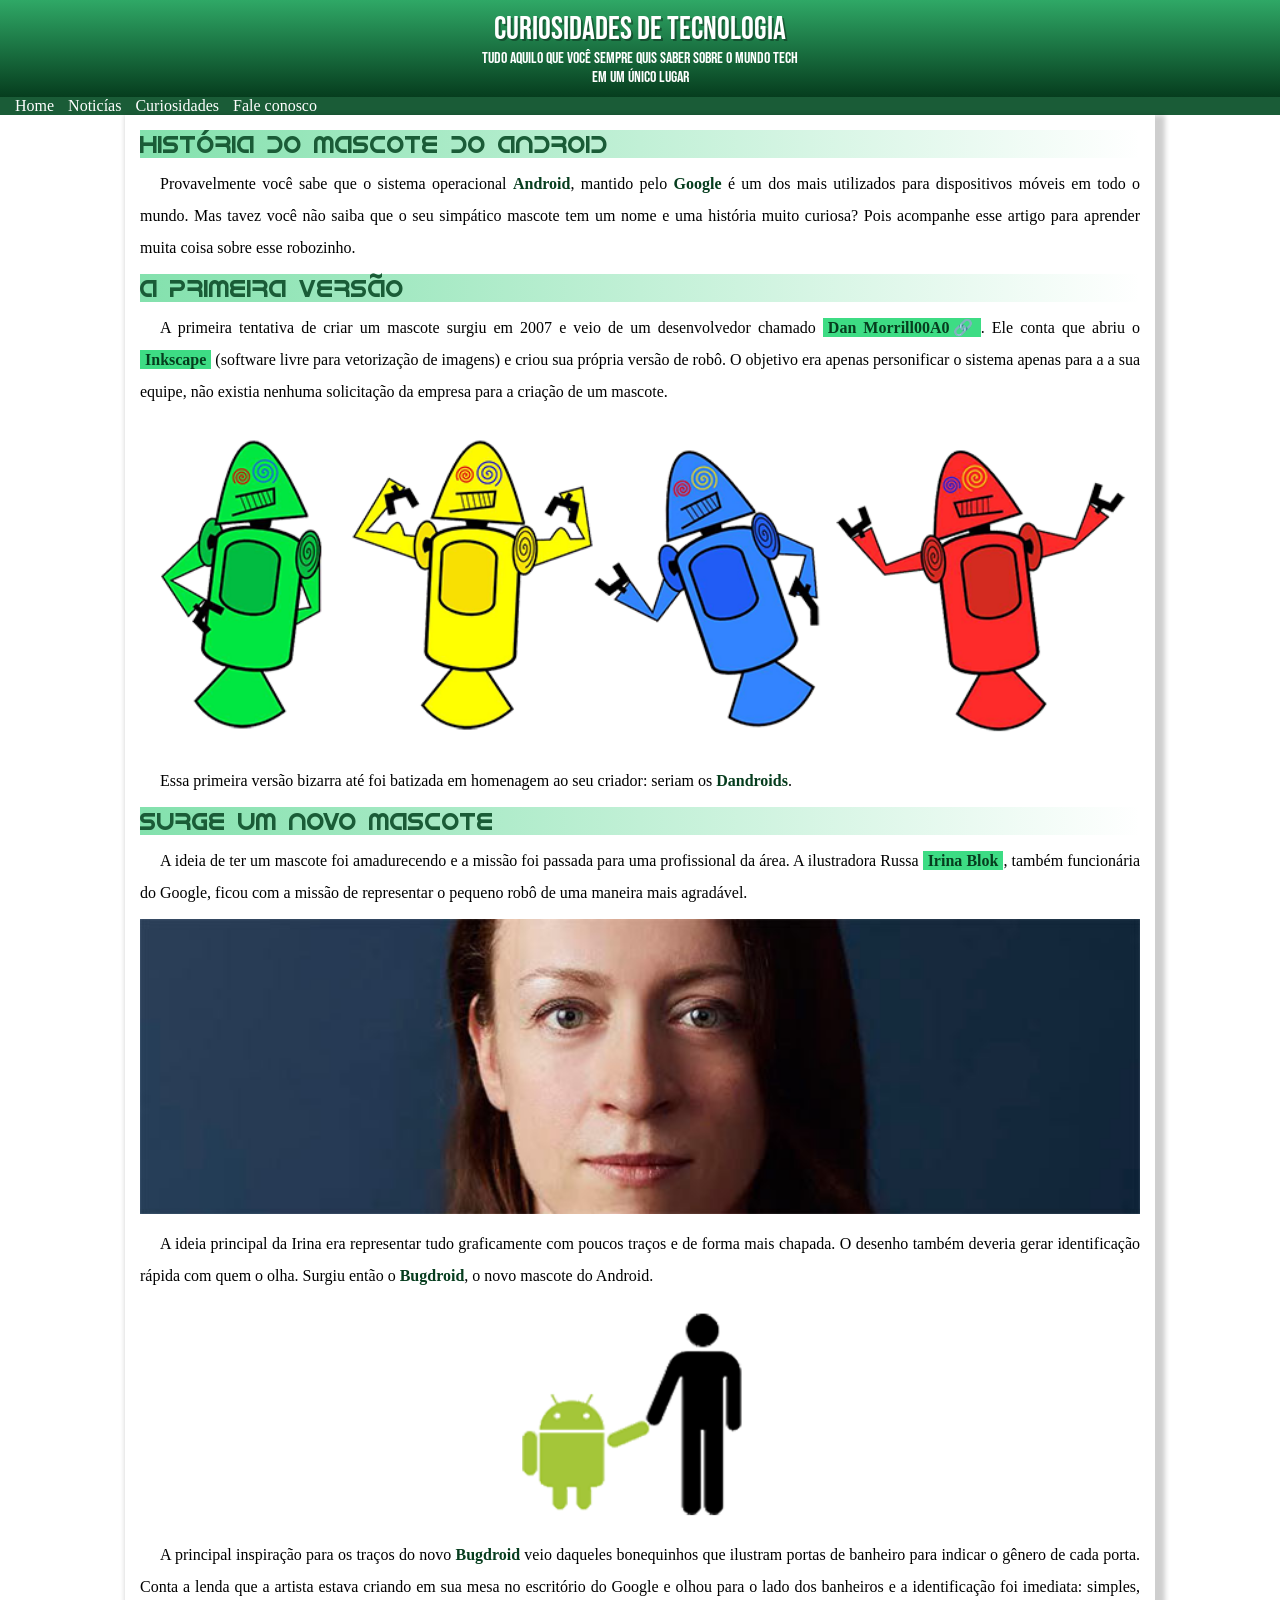
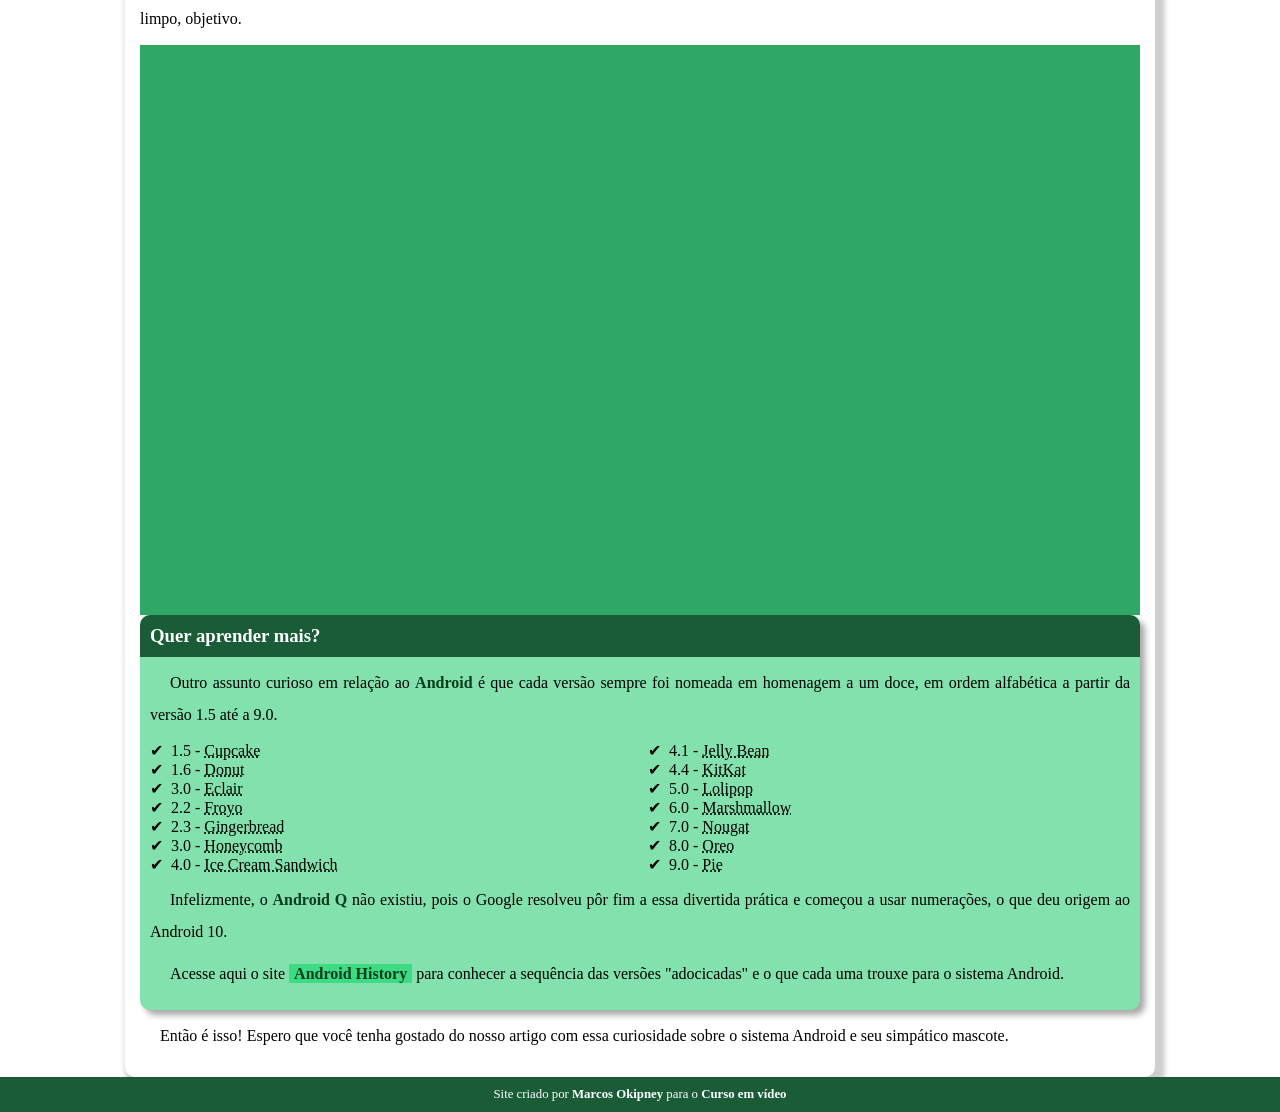
==== index.html @ 737d2715 "alteração no index" ====
<!DOCTYPE html>
<html lang="en">
<head>
    <meta charset="UTF-8">
    <meta http-equiv="X-UA-Compatible" content="IE=edge">
    <meta name="viewport" content="width=device-width, initial-scale=1.0">
    <title>Tecnologia</title>
    <link rel="stylesheet" href="style.css">
    <link rel="shortcut icon" href="pacote-projeto-d010/imagens/favicon.ico">

</head>
<body>
    <header>
            <h1>Curiosidades de Tecnologia</h1>
            <p>Tudo aquilo que você sempre quis saber sobre o mundo Tech<br>em um único lugar</p>
    </header>
            
        <nav>
            <a href="#">Home</a>
            <a href="#">Noticías</a>
            <a href="#">Curiosidades</a>
            <a href="#">Fale conosco</a>
        </nav>
    
    <main> 
        <section>
            <article>
                <h2>História do Mascote do Android</h1>

                        <p>Provavelmente você sabe que o sistema operacional <strong>Android</strong>, mantido pelo <strong>Google</strong> é um dos mais utilizados para dispositivos móveis em todo o mundo. Mas tavez você não saiba que o seu simpático mascote tem um nome e uma história muito curiosa? Pois acompanhe esse artigo para aprender muita coisa sobre esse robozinho.</p>

                        <h2>A primeira versão</h2>

                        <p>A primeira tentativa de criar um mascote surgiu em 2007 e veio de um desenvolvedor chamado <a href="https://androidcommunity.com/dan-morrill-shows-us-the-android-mascot-that-almost-was-20130103/" target="blanck" class="externo">Dan Morrill</a>. Ele conta que abriu o <a href="https://inkscape.org/pt-br/" target="blank">Inkscape</a> (software livre para vetorização de imagens) e criou sua própria versão de robô. O objetivo era apenas personificar o sistema apenas para a a sua equipe, não existia nenhuma solicitação da empresa para a criação de um mascote.
                    </p>
                    <picture>
                        <source media="(max-width: 600px)" srcset="imagens/dan-droids-pq.png">
                        <img src="imagens/dan-droids.png" alt="">
                    </picture>

                        <p>Essa primeira versão bizarra até foi batizada em homenagem ao seu criador: seriam os <strong>Dandroids</strong>.</p>

                        <h2>Surge um novo mascote</h2>

                        <p>A ideia de ter um mascote foi amadurecendo e a missão foi passada para uma profissional da área. A ilustradora Russa <a href="https://www.irinablok.com/" target="blank">Irina Blok</a>, também funcionária do Google, ficou com a missão de representar o pequeno robô de uma maneira mais agradável.
                        </p>

                    <picture>

                        <source media="(max-width: 400px)" srcset="imagens/irina-blok-pq.jpg">
                        <img src="imagens/irina-blok.jpg" alt="Foto de Irina Blok, criatura da logo do android">

                    </picture>

                        <p>A ideia principal da Irina era representar tudo graficamente com poucos traços e de forma mais chapada. O desenho também deveria gerar identificação rápida com quem o olha. Surgiu então o <strong>Bugdroid</strong>, o novo mascote do Android.
                    </p>

                    
                    <img  src="imagens/bugdroid.png" class="pequena" alt="">
                    

                    <p>A principal inspiração para os traços do novo <strong>Bugdroid</strong> veio daqueles bonequinhos que ilustram portas de banheiro para indicar o gênero de cada porta. Conta a lenda que a artista estava criando em sua mesa no escritório do Google e olhou para o lado dos banheiros e a identificação foi imediata: simples, limpo, objetivo.</p>

                    <div class="video">
                        <iframe width="750" height="425" src="https://www.youtube.com/embed/l2UDgpLz20M" title="YouTube video player" frameborder="0" allow="accelerometer; autoplay; clipboard-write; encrypted-media; gyroscope; picture-in-picture; web-share" allowfullscreen></iframe>
                    </div>
            </article>
                <aside>

                    <h3>Quer aprender mais? </h3>

                    <p>Outro assunto curioso em relação ao <strong>Android</strong> é que cada versão sempre foi nomeada em homenagem a um doce, em ordem alfabética a partir da versão 1.5 até a 9.0.
                    </p>
                    <ul>
                        <li>1.5 - <abbr title="Bolo de Copo">Cupcake</abbr></li>
                        <li>1.6 - <abbr title="Rosquinha">Donut</abbr></li>
                        <li>3.0 - <abbr title="Bomba">Eclair</abbr></li>
                        <li>2.2 - <abbr title="Iogurte Congelado">Froyo</abbr></li>
                        <li>2.3 - <abbr title="Biscoito de Gengibre">Gingerbread</abbr></li>
                        <li>3.0 - <abbr title="Favo de Mel">Honeycomb</abbr></li>
                        <li>4.0 - <abbr title="Sanduíche de sorvete">Ice Cream Sandwich</abbr></li>
                        <li>4.1 - <abbr title="Jujuba">Jelly Bean</abbr></li>
                        <li>4.4 - <abbr title="KitKat">KitKat</abbr></li>
                        <li>5.0 - <abbr title="Pirulito">Lolipop</abbr></li>
                        <li>6.0 - <abbr title="Marshmallow">Marshmallow</abbr></li>
                        <li>7.0 - <abbr title="Torrone">Nougat</abbr></li>
                        <li>8.0 - <abbr title="Oreo">Oreo</abbr></li>
                        <li>9.0 - <abbr title="Torta">Pie</abbr></li>   
                    </ul>

                    <p>Infelizmente, o <strong>Android Q</strong> não existiu, pois o Google resolveu pôr fim a essa divertida prática e começou a usar numerações, o que deu origem ao Android 10.
                    </p>

                    <p>Acesse aqui o site <a href="https://www.android.com/intl/en_uk/history/" target="blank">Android History</a> para conhecer a sequência das versões "adocicadas" e o que cada uma trouxe para o sistema Android.</p>
                    
                    </aside>
                    <p>Então é isso! Espero que você tenha gostado do nosso artigo com essa curiosidade sobre o sistema Android e seu simpático mascote.</p>
                
        </section>
    </main>
    <footer>

        <p>Site criado por <a href="https://github.com/Maverick40404" target="blank">Marcos Okipney</a> para o <a href="https://www.cursoemvideo.com/" target="blank">Curso em vídeo</a></p>

    </footer>
</body>
</html>
---- style.css ----
@charset "utf-8";

@import url('https://fonts.googleapis.com/css2?family=Bebas+Neue&display=swap');

@font-face {
    font-family: 'Android';
    src: url(fontes/idroid.otf) format('opentype');
    font-weight: normal;
}

/* VARIAVEL EM CSS*/

:root {
    --cor0:#c5ebd6;
    --cor1:#83e1ad;
    --cor2:#3ddc84;
    --cor3:#2fa866;
    --cor4:#1a5c37;
    --cor5:#063d1e; 

    --fonte-padrao: Arial, Verdana, Helvetica, sans-serif;
    --fonte-destaque: 'Bebas Neue', cursive;
    --fonte-android: 'Android', cursive;
}

/* MARGEM GLOBAL (TODOS PARAMETROS VAO OBEDECER O *) */
*{
    margin: 0px;
    padding: 0px;
}

body{
    background-color: var(--cor0)
    font-family: var(--fonte-padrao)
    margin:10px ;
}

a.externo::after {
    content: '00A0\1F517';
}

header {
    text-align: center;
    color: white;
    font-family: var(--fonte-destaque);
    background-image: linear-gradient(to bottom, var(--cor3), var(--cor5));
    padding: 10px 2px;
}

nav {
    background-color: var(--cor4);
    padding-left: 10px;
}

nav a {
    color: white;
    text-align: left;
    text-decoration: none;
    font-weight: normal;
    border-radius: 3px;
    padding: 5px;
    transition-duration: 0.4s;
}

nav > :hover {
    background-color: var(--cor2);
    color: var(--cor5);
}

main {
    background-color: white;
    border-bottom-left-radius: 10px;
    border-bottom-right-radius: 10px;
    box-shadow: 5px 5px 5px 5px rgba(0, 0, 0, 0.193);
    max-width: 1000px;
    min-width: 300px;
    margin: auto;
    padding: 15px   
}

main img {
    width: 100%;
}

main p {
    margin: 10px 0px;
    text-align: justify;
    text-indent: 20px;
    font-size: 1em;
    line-height: 2em;
    
}

main img.pequena {
    max-width: 350px;
    display: block;
    margin: auto;
}

main strong {
    color: var(--cor5);
    font-weight: bold;
}

main a {
    text-decoration: none;
    font-weight: bold;
    color: var(--cor5);
    background-color: var(--cor2);
    padding: 1px 5px;
}

main a:hover {
    text-decoration: underline;
    color: var(--cor4);
}

h1 {
    font-family: var(--fonte-destaque), Verdana, sans-serif;
    font-size: normal;
    font-weight: normal;
    text-shadow: 2px 2px rgba(0, 0, 0, 0.341);
}  
      
h2 {
    font-family: var(--fonte-android);
    font-weight: normal;
    color: var(--cor4);
    background-image: linear-gradient(to right, var(--cor1), transparent);
}
 
a {
    color: var(--cor3);
}



article {
    margin: auto;
}

#robozinho {
    text-align: center;
    background-color: white;
}
div.video {
   background-color: var(--cor3); 
   margin: 0px -20 30px -20px;
   padding: 20px;
   padding-bottom: 55%;
   position: relative;
}

div.video > iframe {
    position: absolute;
    top: 5%;
    left: 5%;
    width: 90%;
    height: 90%;
}
aside {
    background-color: var(--cor1);
    padding: 10px;
    border-radius: 10px;
    box-shadow: 5px 5px 6px rgba(0, 0, 0, 0.345);
}

aside > h3 {
    background-color: var(--cor4);
    color: white;
    padding: 10px;
    margin: -10px -10px 0px -10px;
    border-radius: 10px 10px 0px 0px;

}

aside ul {
    list-style-type: '\2714\00A0\00A0';
    list-style-position: inside;
    columns: 2;
}
footer {
    text-align: center;
    background-color: var(--cor4);
    color: white;
    padding: 10px;
    font-size: 0.8em;
}

footer a {
    color: white;
    font-weight: bold;
    text-decoration: none;
}

footer a:hover {
    text-decoration: underline;
    color: var(--cor1);
}
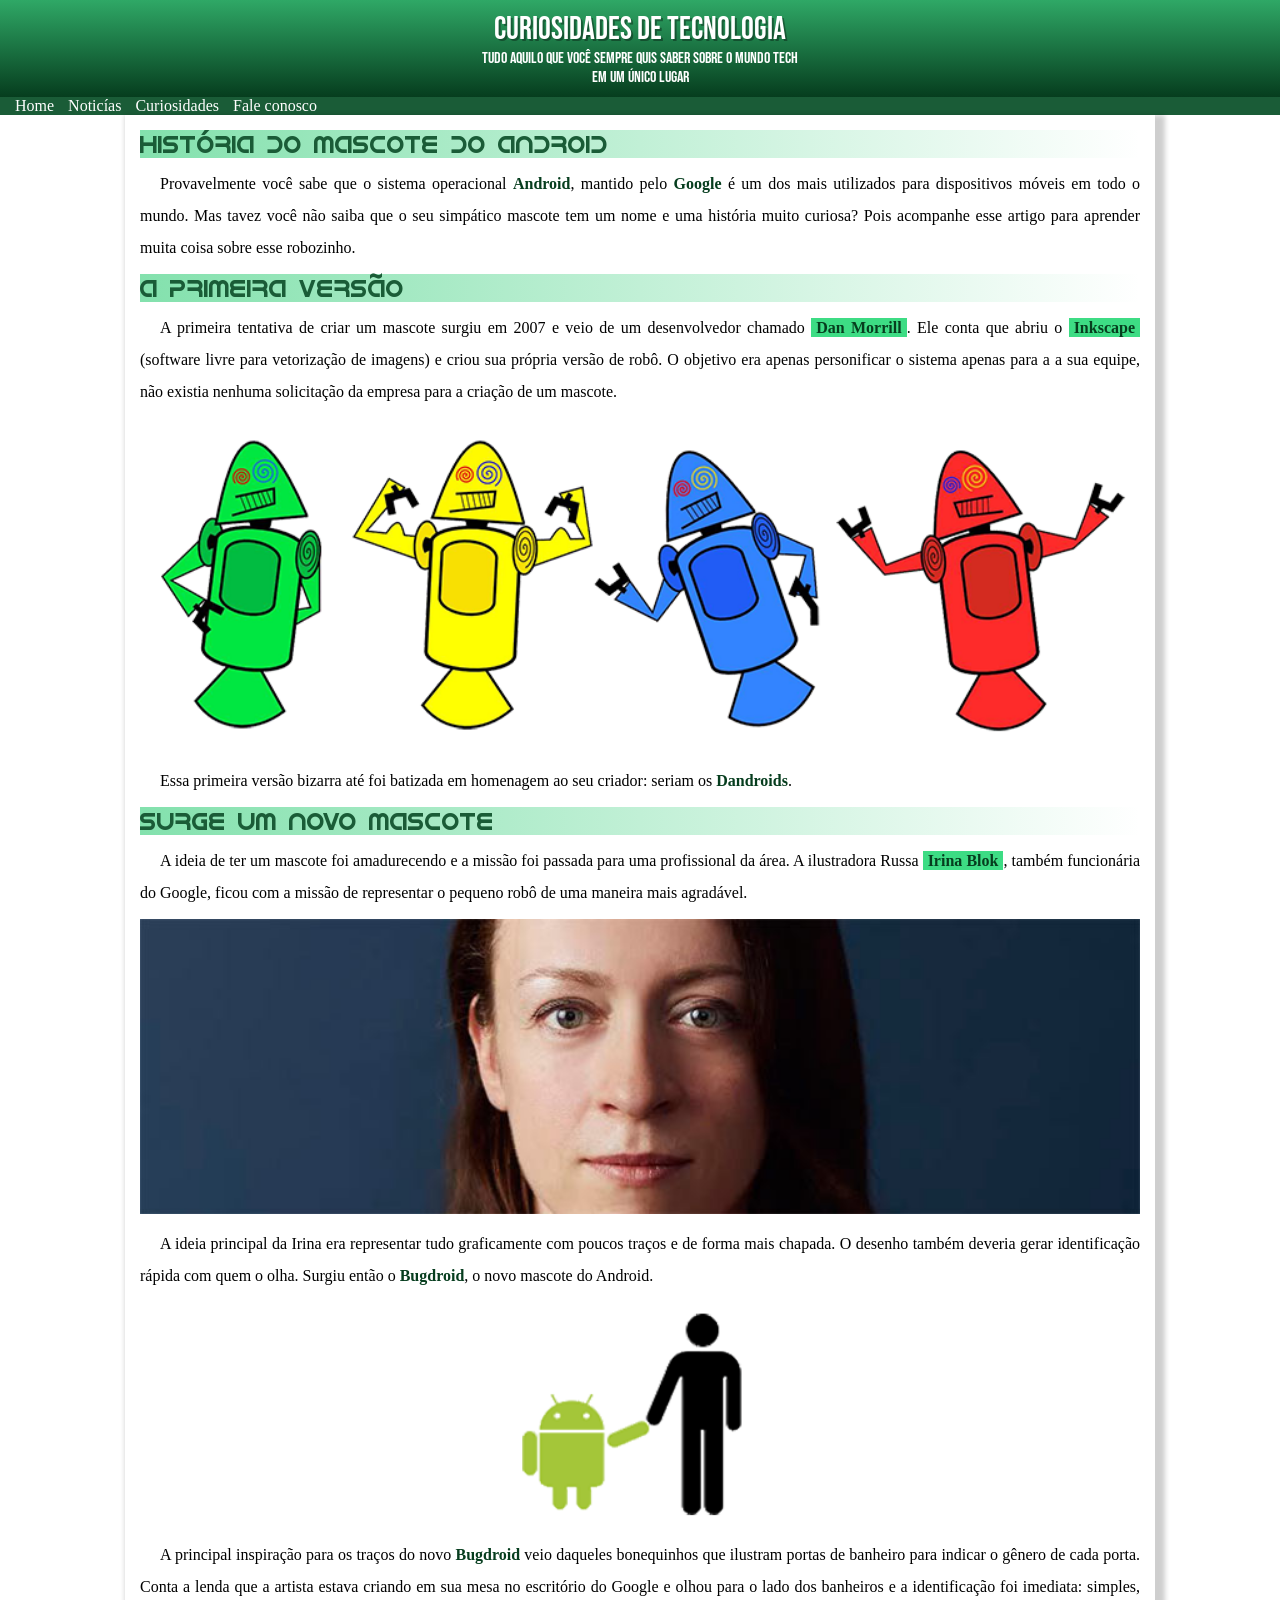
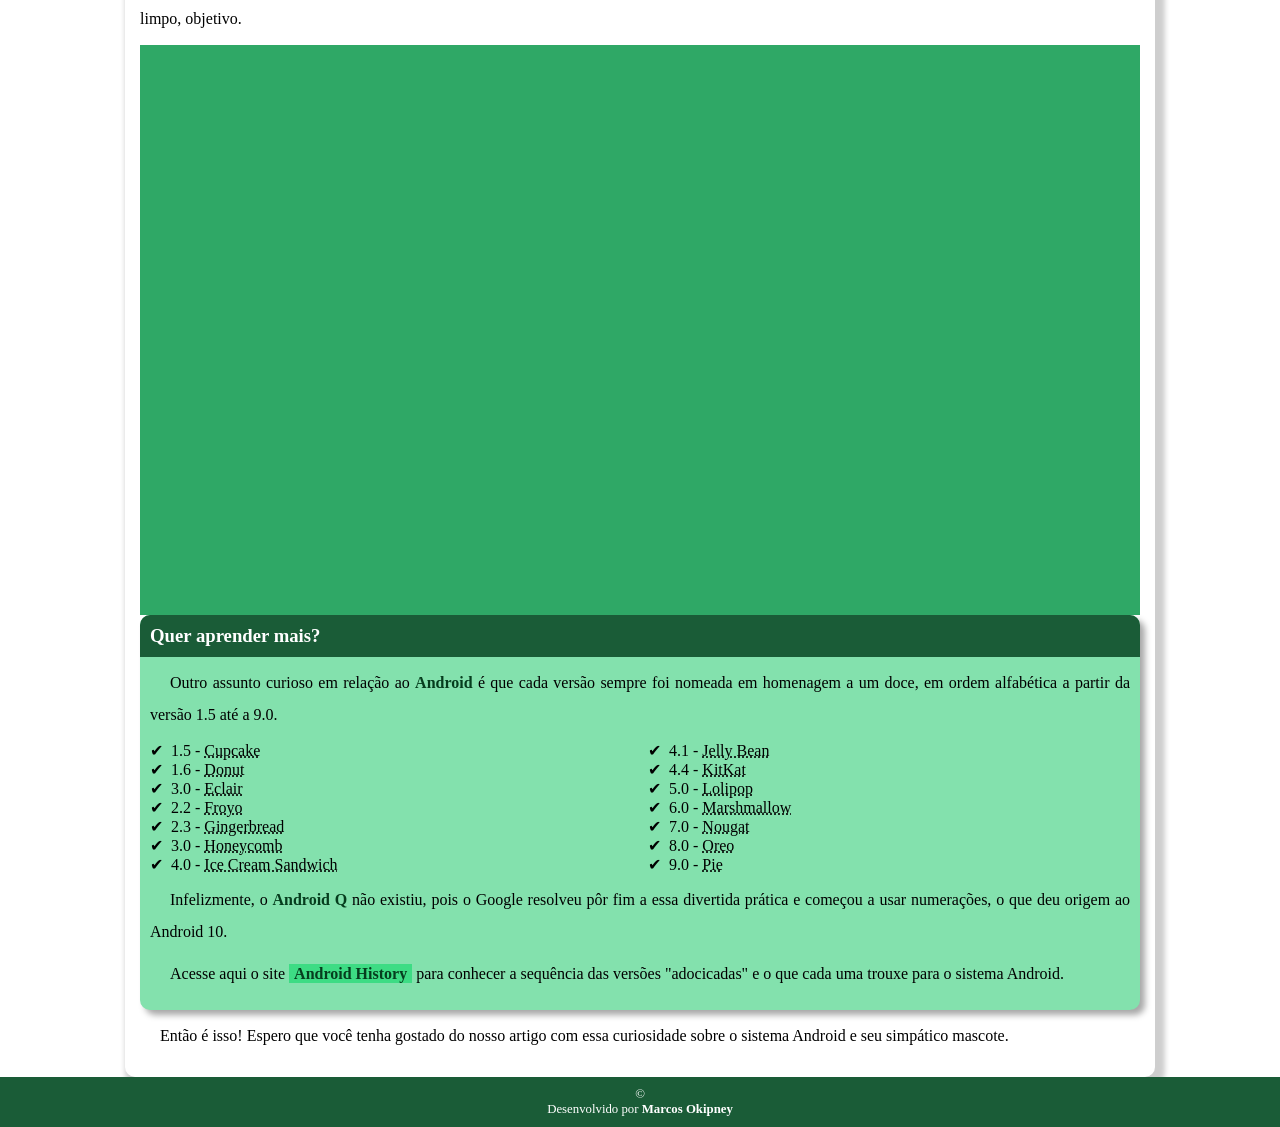
==== commit 9f1d3701: "alterando o visual" ====
--- a/index.html
+++ b/index.html
@@ -5,8 +5,10 @@
     <meta http-equiv="X-UA-Compatible" content="IE=edge">
     <meta name="viewport" content="width=device-width, initial-scale=1.0">
     <title>Tecnologia</title>
+
     <link rel="stylesheet" href="style.css">
-    <link rel="shortcut icon" href="pacote-projeto-d010/imagens/favicon.ico">
+    
+    <link rel="shortcut icon" href="imagens/favicon.ico" type="imagens/favicon.ico">
 
 </head>
 <body>
@@ -31,7 +33,7 @@
 
                         <h2>A primeira versão</h2>
 
-                        <p>A primeira tentativa de criar um mascote surgiu em 2007 e veio de um desenvolvedor chamado <a href="https://androidcommunity.com/dan-morrill-shows-us-the-android-mascot-that-almost-was-20130103/" target="blanck" class="externo">Dan Morrill</a>. Ele conta que abriu o <a href="https://inkscape.org/pt-br/" target="blank">Inkscape</a> (software livre para vetorização de imagens) e criou sua própria versão de robô. O objetivo era apenas personificar o sistema apenas para a a sua equipe, não existia nenhuma solicitação da empresa para a criação de um mascote.
+                        <p>A primeira tentativa de criar um mascote surgiu em 2007 e veio de um desenvolvedor chamado <a href="https://androidcommunity.com/dan-morrill-shows-us-the-android-mascot-that-almost-was-20130103/" target="blanck">Dan Morrill</a>. Ele conta que abriu o <a href="https://inkscape.org/pt-br/" target="blank">Inkscape</a> (software livre para vetorização de imagens) e criou sua própria versão de robô. O objetivo era apenas personificar o sistema apenas para a a sua equipe, não existia nenhuma solicitação da empresa para a criação de um mascote.
                     </p>
                     <picture>
                         <source media="(max-width: 600px)" srcset="imagens/dan-droids-pq.png">
@@ -100,7 +102,8 @@
     </main>
     <footer>
 
-        <p>Site criado por <a href="https://github.com/Maverick40404" target="blank">Marcos Okipney</a> para o <a href="https://www.cursoemvideo.com/" target="blank">Curso em vídeo</a></p>
+        <p>&copy; <br>
+            Desenvolvido por <a href="https://github.com/Maverick40404" target="blank">Marcos Okipney</a></p>
 
     </footer>
 </body>
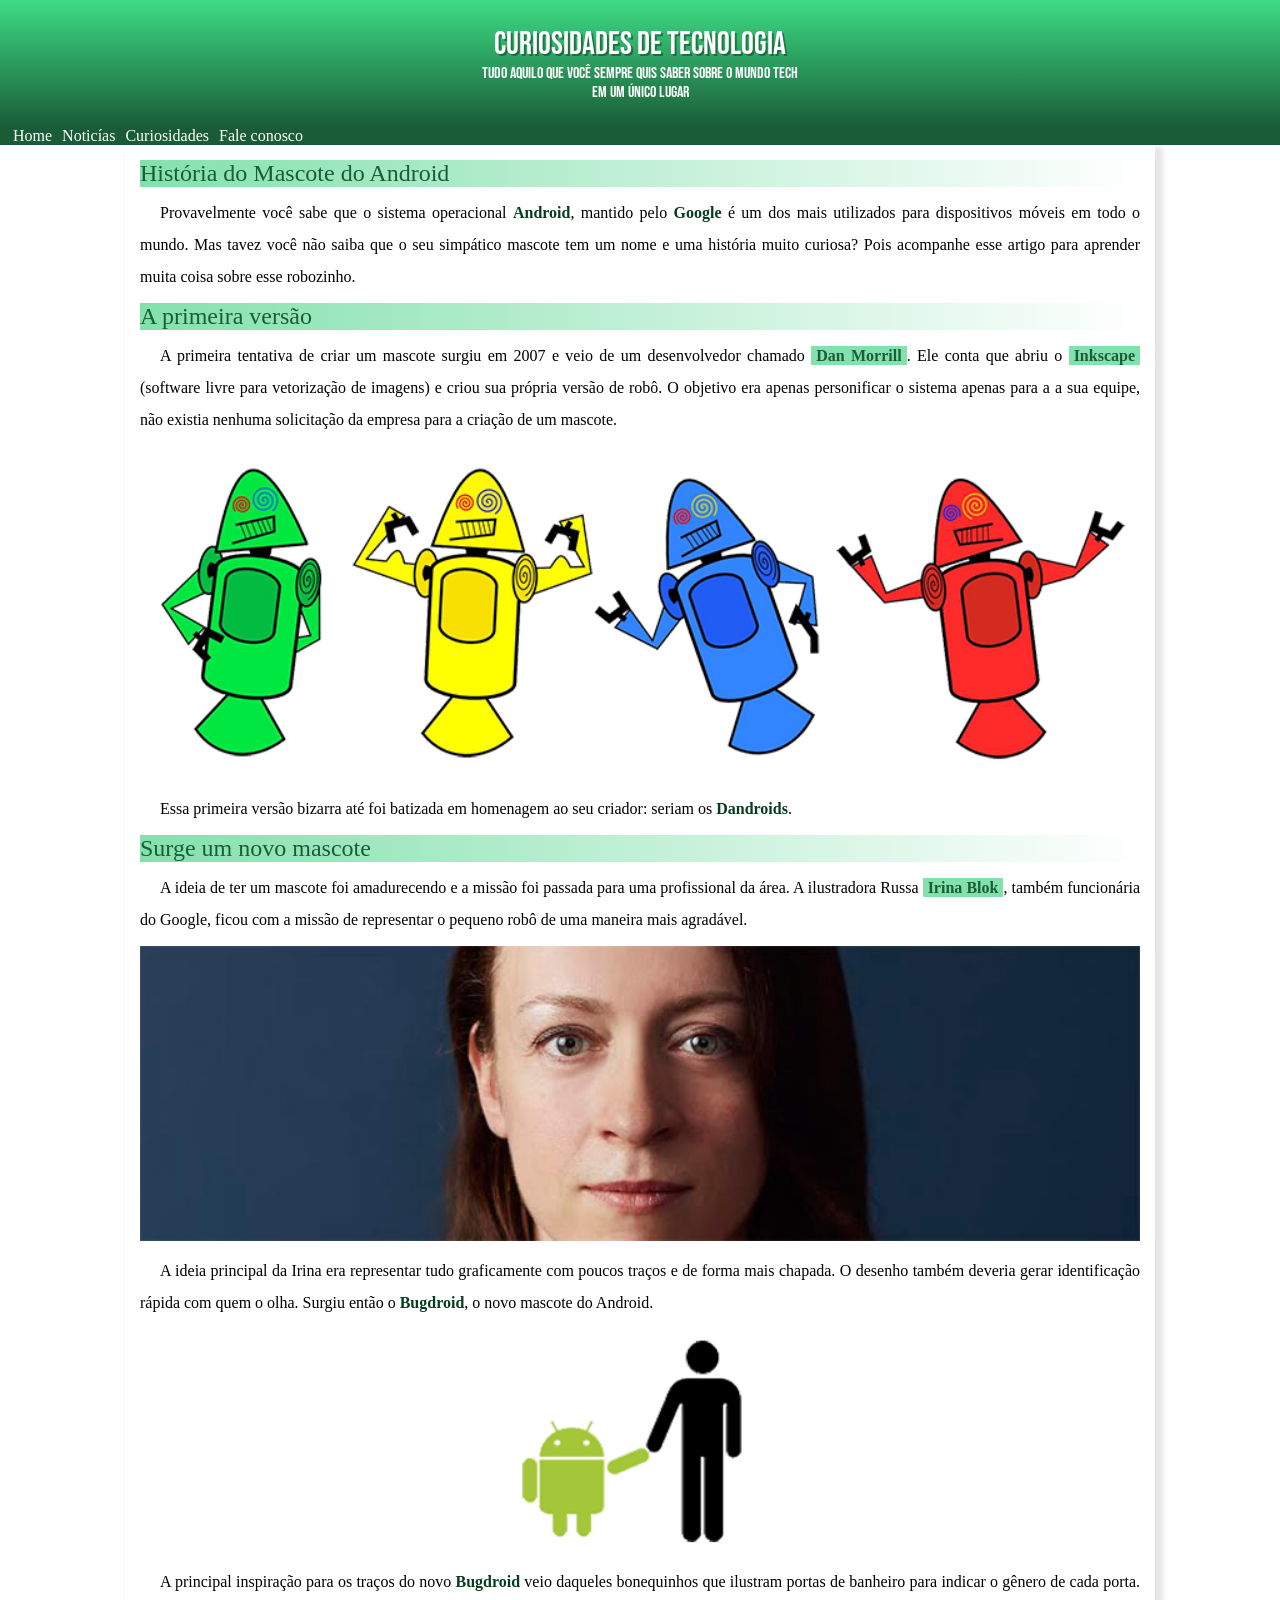
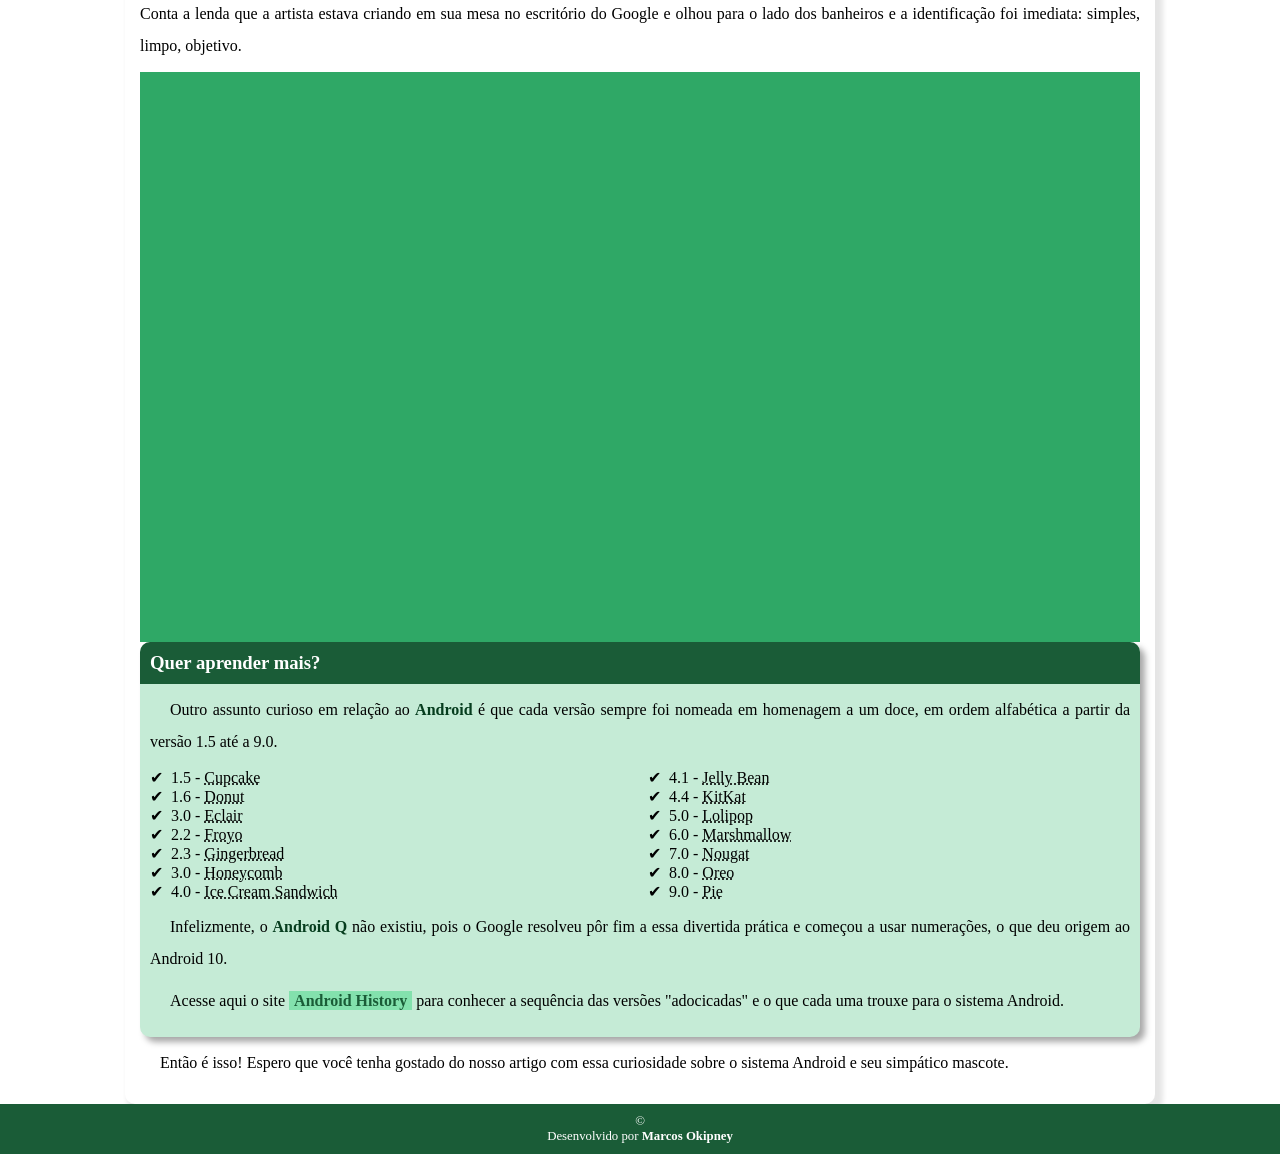
==== commit 6388da45: "alterei os tons de cores e os links" ====
--- a/index.html
+++ b/index.html
@@ -6,7 +6,7 @@
     <meta name="viewport" content="width=device-width, initial-scale=1.0">
     <title>Tecnologia</title>
 
-    <link rel="stylesheet" href="style.css">
+    <link rel="stylesheet" href="estilo/style.css">
     
     <link rel="shortcut icon" href="imagens/favicon.ico" type="imagens/favicon.ico">
 
@@ -18,9 +18,9 @@
     </header>
             
         <nav>
-            <a href="#">Home</a>
-            <a href="#">Noticías</a>
-            <a href="#">Curiosidades</a>
+            <a href="index.html">Home</a>
+            <a href="https://developer.android.com/news?hl=pt-br" target="_blank">Noticías</a>
+            <a href="https://www.tecmundo.com.br/software/198354-10-curiosidades-android-brasil.htm" target="_blank">Curiosidades</a>
             <a href="#">Fale conosco</a>
         </nav>
     
@@ -95,7 +95,7 @@
 
                     <p>Acesse aqui o site <a href="https://www.android.com/intl/en_uk/history/" target="blank">Android History</a> para conhecer a sequência das versões "adocicadas" e o que cada uma trouxe para o sistema Android.</p>
                     
-                    </aside>
+                </aside>
                     <p>Então é isso! Espero que você tenha gostado do nosso artigo com essa curiosidade sobre o sistema Android e seu simpático mascote.</p>
                 
         </section>
@@ -103,7 +103,7 @@
     <footer>
 
         <p>&copy; <br>
-            Desenvolvido por <a href="https://github.com/Maverick40404" target="blank">Marcos Okipney</a></p>
+            Desenvolvido por <a href="https://github.com/MarcosOkipney" target="blank">Marcos Okipney</a></p>
 
     </footer>
 </body>
--- a/estilo/style.css
+++ b/estilo/style.css
@@ -0,0 +1,194 @@
+@charset "utf-8";
+
+@import url('https://fonts.googleapis.com/css2?family=Bebas+Neue&display=swap');
+
+@font-face {
+    font-family: 'Android';
+    src: url(fontes/idroid.otf) format('opentype');
+    font-weight: normal;
+}
+
+:root {
+    --cor0:#c5ebd6;
+    --cor1:#83e1ad;
+    --cor2:#3ddc84;
+    --cor3:#2fa866;
+    --cor4:#1a5c37;
+    --cor5:#063d1e; 
+
+    --fonte-padrao: Arial, Verdana, Helvetica, sans-serif;
+    --fonte-destaque: 'Bebas Neue', cursive;
+    --fonte-android: 'Android', cursive;
+}
+
+*{
+    margin: 0px;
+    padding: 0px;
+}
+
+body{
+    background-color: var(--cor0)
+    font-family: var(--fonte-padrao)
+    margin:10px ;
+}
+
+a.externo::after {
+    content: '00A0\1F517';
+}
+
+header {
+    text-align: center;
+    color: white;
+    font-family: var(--fonte-destaque);
+    background-image: linear-gradient(to bottom, var(--cor2), var(--cor4));
+    padding: 25px 2px;
+}
+
+nav {
+    background-color: var(--cor4);
+    padding-left: 10px;
+}
+
+nav a {
+    color: white;
+    text-align: left;
+    text-decoration: none;
+    font-weight: normal;
+    border-radius: 3px;
+    padding: 3px;
+    transition-duration: 0.3s;
+}
+
+nav > :hover {
+    background-color: var(--cor2);
+    color: var(--cor5);
+}
+
+main {
+    background-color: white;
+    border-bottom-left-radius: 10px;
+    border-bottom-right-radius: 10px;
+    box-shadow: 5px 5px 5px 3px rgba(0, 0, 0, 0.1);
+    max-width: 1000px;
+    min-width: 300px;
+    margin: auto;
+    padding: 15px   
+}
+
+main img {
+    width: 100%;
+}
+
+main p {
+    margin: 10px 0px;
+    text-align: justify;
+    text-indent: 20px;
+    font-size: 1em;
+    line-height: 2em;
+    
+}
+
+main img.pequena {
+    max-width: 350px;
+    display: block;
+    margin: auto;
+}
+
+main strong {
+    color: var(--cor5);
+    font-weight: bold;
+}
+
+main a {
+    text-decoration: none;
+    font-weight: bold;
+    color: var(--cor4);
+    background-color: var(--cor1);
+    padding: 1px 5px;
+}
+
+main a:hover {
+    text-decoration: underline;
+    color: var(--cor4);
+}
+
+h1 {
+    font-family: var(--fonte-destaque), Verdana, sans-serif;
+    font-size: normal;
+    font-weight: normal;
+    text-shadow: 2px 2px rgba(0, 0, 0, 0.341);
+}  
+      
+h2 {
+    font-family: var(--fonte-android);
+    font-weight: normal;
+    color: var(--cor4);
+    background-image: linear-gradient(to right, var(--cor1), transparent);
+}
+ 
+a {
+    color: var(--cor1);
+}
+
+article {
+    margin: auto;
+}
+
+#robozinho {
+    text-align: center;
+    background-color: white;
+}
+div.video {
+   background-color: var(--cor3); 
+   margin: 0px -20 30px -20px;
+   padding: 20px;
+   padding-bottom: 55%;
+   position: relative;
+}
+
+div.video > iframe {
+    position: absolute;
+    top: 5%;
+    left: 5%;
+    width: 90%;
+    height: 90%;
+}
+aside {
+    background-color: var(--cor0);
+    padding: 10px;
+    border-radius: 10px;
+    box-shadow: 5px 5px 6px rgba(0, 0, 0, 0.345);
+}
+
+aside > h3 {
+    background-color: var(--cor4);
+    color: white;
+    padding: 10px;
+    margin: -10px -10px 0px -10px;
+    border-radius: 10px 10px 0px 0px;
+
+}
+
+aside ul {
+    list-style-type: '\2714\00A0\00A0';
+    list-style-position: inside;
+    columns: 2;
+}
+footer {
+    text-align: center;
+    background-color: var(--cor4);
+    color: white;
+    padding: 10px;
+    font-size: 0.8em;
+}
+
+footer a {
+    color: white;
+    font-weight: bold;
+    text-decoration: none;
+}
+
+footer a:hover {
+    text-decoration: underline;
+    color: var(--cor1);
+}
